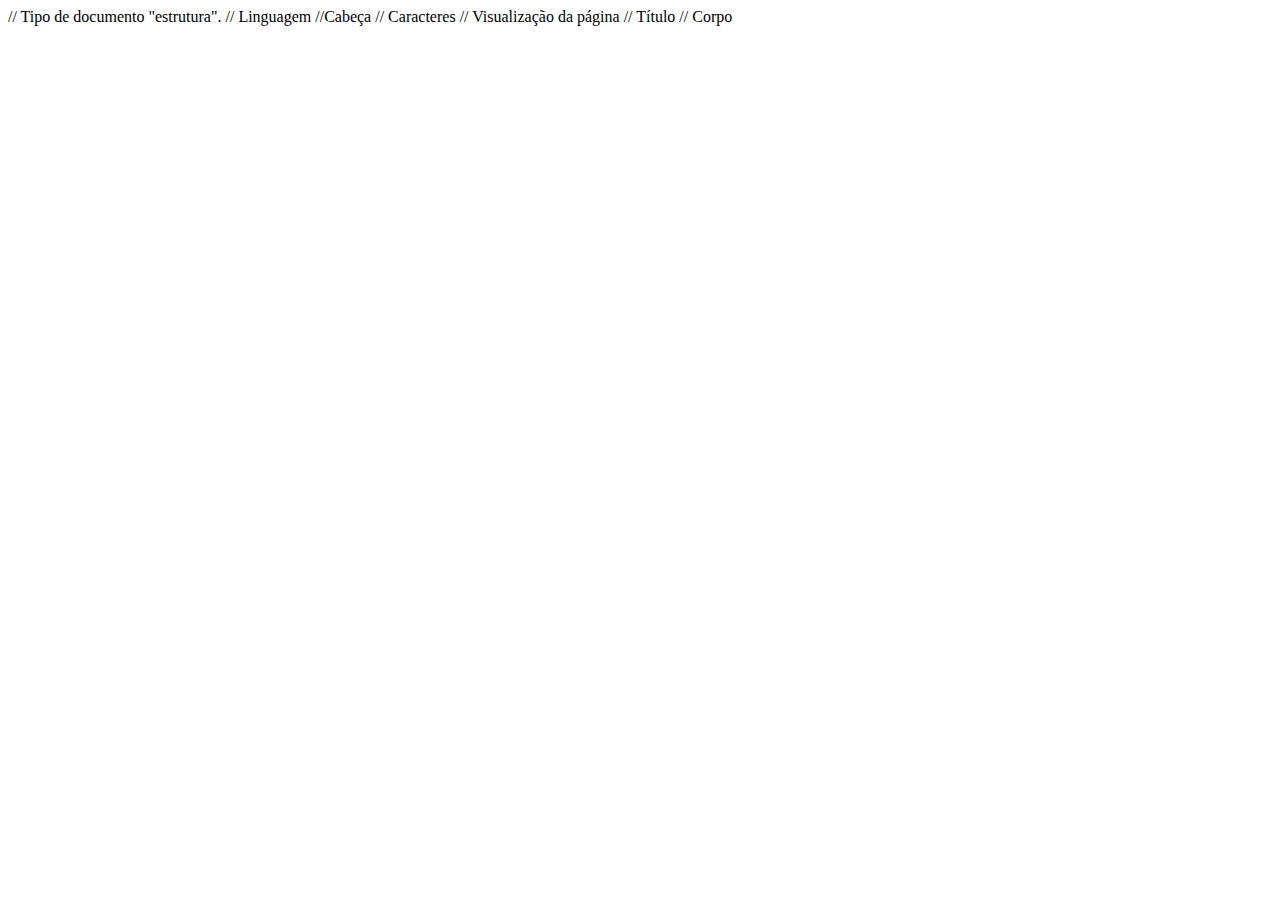
==== newproject.html @ 60c707cc "Criando o Index" ====
<!DOCTYPE html> // Tipo de documento "estrutura".
<html lang="pt-br">// Linguagem

<head> //Cabeça
    <meta charset="UTF-8"> // Caracteres
    <meta name="viewport" content="width=device-width, initial-scale=1.0"> // Visualização da página
    <title>Document</title> // Título
</head>

<body> // Corpo

</body>

</html>
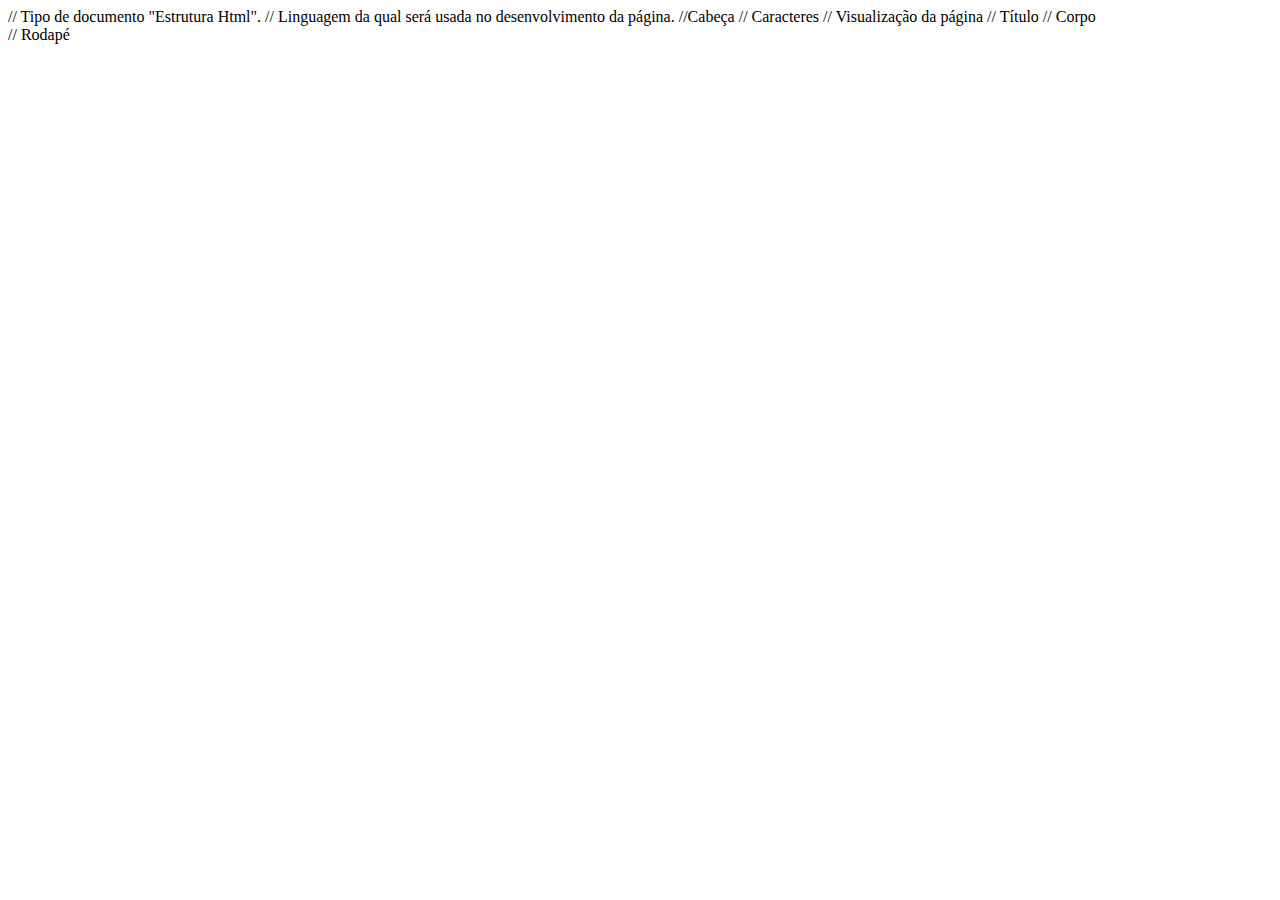
==== commit a3f02370: "Update newproject.html" ====
--- a/newproject.html
+++ b/newproject.html
@@ -1,14 +1,16 @@
-<!DOCTYPE html> // Tipo de documento "estrutura".
-<html lang="pt-br">// Linguagem
-
+<!DOCTYPE html> // Tipo de documento "Estrutura Html".
+<html lang="pt-br">// Linguagem da qual será usada no desenvolvimento da página.
 <head> //Cabeça
-    <meta charset="UTF-8"> // Caracteres
-    <meta name="viewport" content="width=device-width, initial-scale=1.0"> // Visualização da página
-    <title>Document</title> // Título
+<meta charset="UTF-8"> // Caracteres
+<meta name="viewport" content="width=device-width, initial-scale=1.0"> // Visualização da página
+<title>Document</title> // Título
 </head>
 
 <body> // Corpo
 
 </body>
 
-</html>+<footer> // Rodapé
+</footer>
+
+</html>
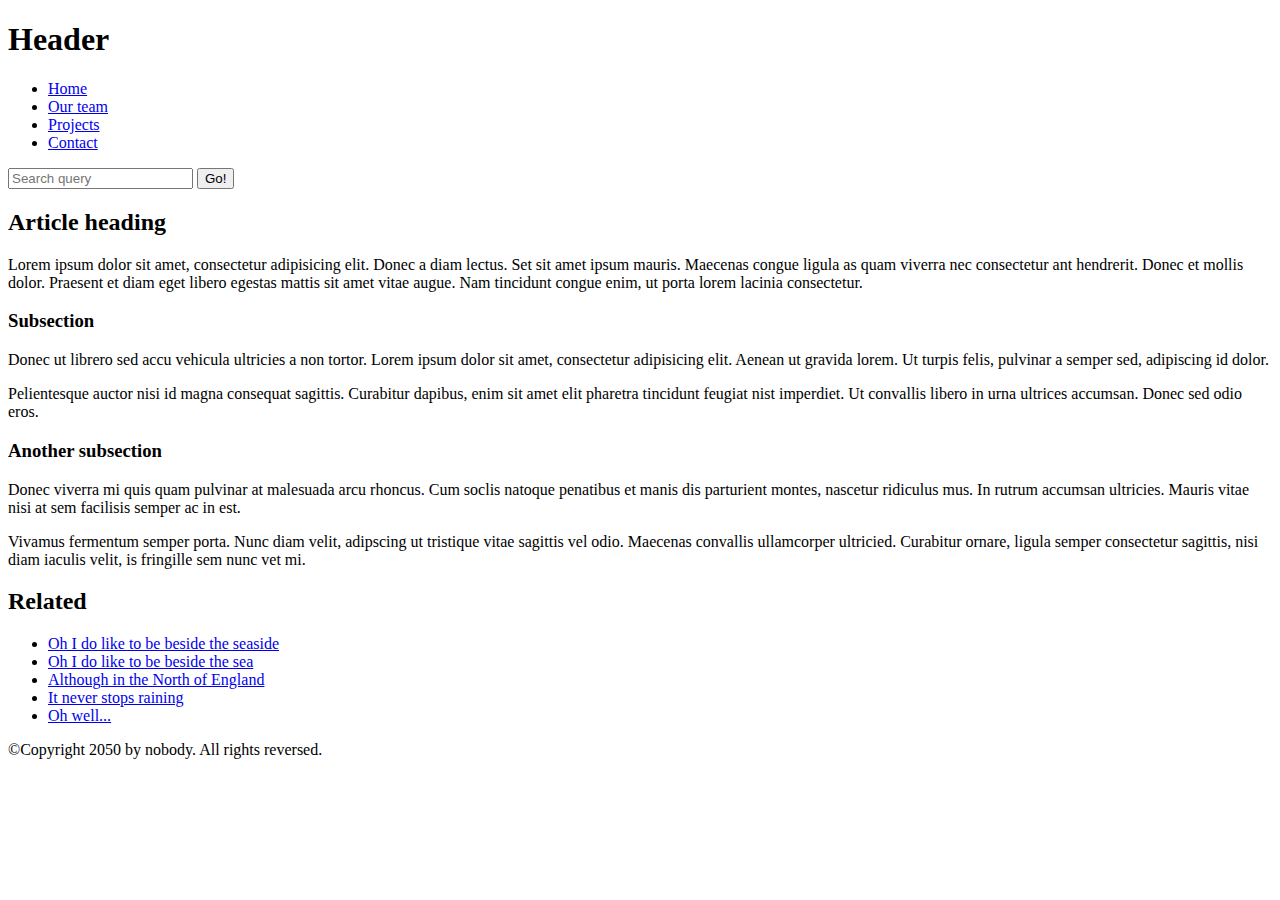
==== commit bdccd197: "Update newproject.html" ====
--- a/newproject.html
+++ b/newproject.html
@@ -1,16 +1,107 @@
-<!DOCTYPE html> // Tipo de documento "Estrutura Html".
-<html lang="pt-br">// Linguagem da qual será usada no desenvolvimento da página.
-<head> //Cabeça
-<meta charset="UTF-8"> // Caracteres
-<meta name="viewport" content="width=device-width, initial-scale=1.0"> // Visualização da página
-<title>Document</title> // Título
-</head>
+<!doctype html>
+<html>
+  <head>
+    <meta charset="utf-8" />
 
-<body> // Corpo
+    <title>My page title</title>
+    <link
+      href="https://fonts.googleapis.com/css?family=Open+Sans+Condensed:300|Sonsie+One"
+      rel="stylesheet"
+      type="text/css" />
+    <link rel="stylesheet" href="style.css" />
 
-</body>
+    <!-- as três linhas abaixo são uma correção para que elementos semânticos HTML5 funcionem em versões antigas do Internet Explorer-->
+    <!--[if lt IE 9]>
+      <script src="https://cdnjs.cloudflare.com/ajax/libs/html5shiv/3.7.3/html5shiv.js"></script>
+    <![endif]-->
+  </head>
 
-<footer> // Rodapé
-</footer>
+  <body>
+    <!-- Esse é o cabeçalho (header) principal que vai ser usado em todas as páginas do nosso website -->
 
+    <header>
+      <h1>Header</h1>
+    </header>
+
+    <nav>
+      <ul>
+        <li><a href="#">Home</a></li>
+        <li><a href="#">Our team</a></li>
+        <li><a href="#">Projects</a></li>
+        <li><a href="#">Contact</a></li>
+      </ul>
+
+      <!-- Um formulário de pesquisa é uma outra maneira não linear comum de navegar por um site. -->
+
+      <form>
+        <input type="search" name="q" placeholder="Search query" />
+        <input type="submit" value="Go!" />
+      </form>
+    </nav>
+
+    <!-- Esse é o conteúdo principal da nossa página -->
+    <main>
+      <!-- Contém um artigo -->
+      <article>
+        <h2>Article heading</h2>
+
+        <p>
+          Lorem ipsum dolor sit amet, consectetur adipisicing elit. Donec a diam
+          lectus. Set sit amet ipsum mauris. Maecenas congue ligula as quam
+          viverra nec consectetur ant hendrerit. Donec et mollis dolor. Praesent
+          et diam eget libero egestas mattis sit amet vitae augue. Nam tincidunt
+          congue enim, ut porta lorem lacinia consectetur.
+        </p>
+
+        <h3>Subsection</h3>
+
+        <p>
+          Donec ut librero sed accu vehicula ultricies a non tortor. Lorem ipsum
+          dolor sit amet, consectetur adipisicing elit. Aenean ut gravida lorem.
+          Ut turpis felis, pulvinar a semper sed, adipiscing id dolor.
+        </p>
+
+        <p>
+          Pelientesque auctor nisi id magna consequat sagittis. Curabitur
+          dapibus, enim sit amet elit pharetra tincidunt feugiat nist imperdiet.
+          Ut convallis libero in urna ultrices accumsan. Donec sed odio eros.
+        </p>
+
+        <h3>Another subsection</h3>
+
+        <p>
+          Donec viverra mi quis quam pulvinar at malesuada arcu rhoncus. Cum
+          soclis natoque penatibus et manis dis parturient montes, nascetur
+          ridiculus mus. In rutrum accumsan ultricies. Mauris vitae nisi at sem
+          facilisis semper ac in est.
+        </p>
+
+        <p>
+          Vivamus fermentum semper porta. Nunc diam velit, adipscing ut
+          tristique vitae sagittis vel odio. Maecenas convallis ullamcorper
+          ultricied. Curabitur ornare, ligula semper consectetur sagittis, nisi
+          diam iaculis velit, is fringille sem nunc vet mi.
+        </p>
+      </article>
+
+      <!-- O contéudo do elemento aside pode ser aninhado dentro do conteúdo do elemento main -->
+      <aside>
+        <h2>Related</h2>
+
+        <ul>
+          <li><a href="#">Oh I do like to be beside the seaside</a></li>
+          <li><a href="#">Oh I do like to be beside the sea</a></li>
+          <li><a href="#">Although in the North of England</a></li>
+          <li><a href="#">It never stops raining</a></li>
+          <li><a href="#">Oh well...</a></li>
+        </ul>
+      </aside>
+    </main>
+
+    <!-- Esse é o rodapé principal que vai ser usado em todas as páginas do nosso website -->
+
+    <footer>
+      <p>©Copyright 2050 by nobody. All rights reversed.</p>
+    </footer>
+  </body>
 </html>
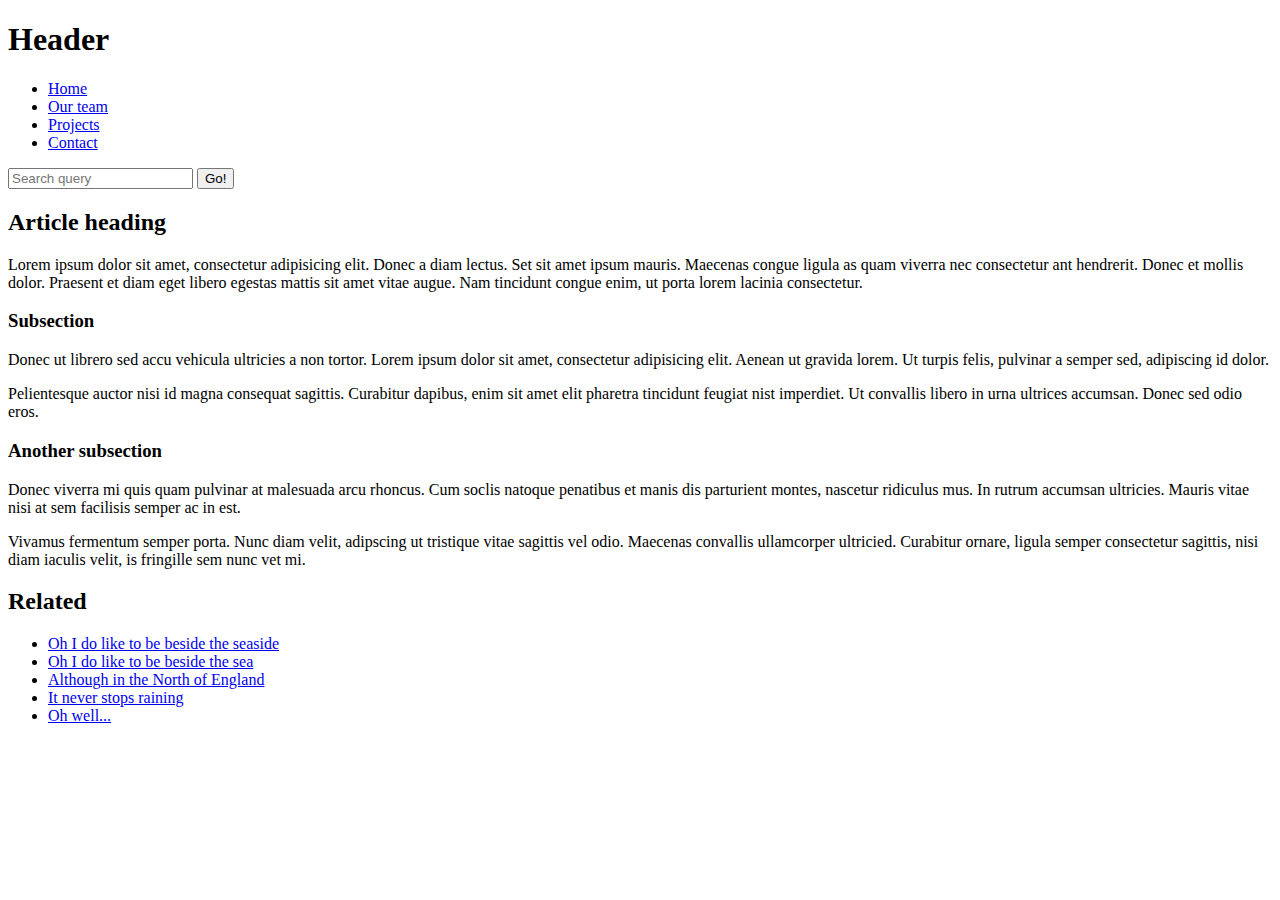
==== commit b48c494c: "Update newproject.html" ====
--- a/newproject.html
+++ b/newproject.html
@@ -101,7 +101,7 @@
     <!-- Esse é o rodapé principal que vai ser usado em todas as páginas do nosso website -->
 
     <footer>
-      <p>©Copyright 2050 by nobody. All rights reversed.</p>
+      <p></p>
     </footer>
   </body>
 </html>
